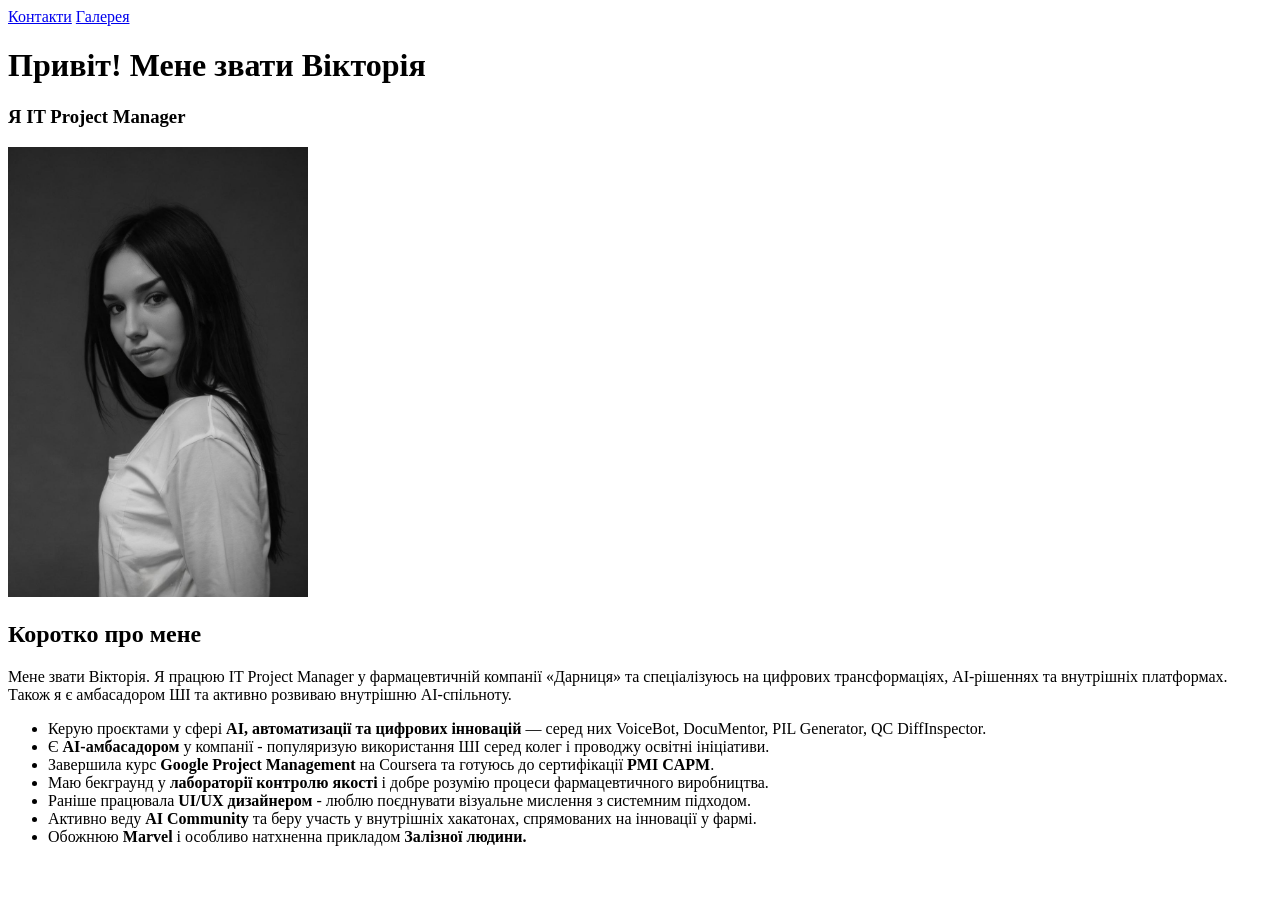
==== index.html @ 5c901499 "один комміт" ====
<!DOCTYPE html>
<html>
<head>
	<meta charset="utf-8">
	<meta name="viewport" content="width=device-width, initial-scale=1">
	<title>Головна сторінка про мене</title>
</head>
<body>
	<a href="pages/contacts.html">Контакти</a>
	<a href="pages/gallery.html">Галерея</a>
    <h1>Привіт! Мене звати Вікторія</h1>
    <h3>Я IT Project Manager</h3>
    <img src="photo/photo_2025-04-13_00-11-46.jpg" alt="Головне фото" width="300">
    <h2>Коротко про мене</h2>
    <p>Мене звати Вікторія. Я працюю IT Project Manager у фармацевтичній компанії «Дарниця» та спеціалізуюсь на цифрових трансформаціях, AI-рішеннях та внутрішніх платформах. Також я є амбасадором ШІ та активно розвиваю внутрішню AI-спільноту.</p>
    <ul>
    	<li>Керую проєктами у сфері <strong>AI, автоматизації та цифрових інновацій</strong> — серед них VoiceBot, DocuMentor, PIL Generator, QC DiffInspector.</li>
    	<li>Є <strong>AI-амбасадором</strong> у компанії - популяризую використання ШІ серед колег і проводжу освітні ініціативи.</li>
    	<li>Завершила курс <strong>Google Project Management</strong> на Coursera та готуюсь до сертифікації <strong>PMI CAPM</strong>.</li>
    	<li>Маю бекграунд у <strong>лабораторії контролю якості</strong> і добре розумію процеси фармацевтичного виробництва.</li>
    	<li>Раніше працювала <strong>UI/UX дизайнером</strong> - люблю поєднувати візуальне мислення з системним підходом.</li>
    	<li>Активно веду <strong>AI Community</strong> та беру участь у внутрішніх хакатонах, спрямованих на інновації у фармі.</li>
    	<li>Обожнюю <strong>Marvel</strong> і особливо натхненна прикладом <strong>Залізної людини.</strong></li>
    </ul>
</body>
</html>
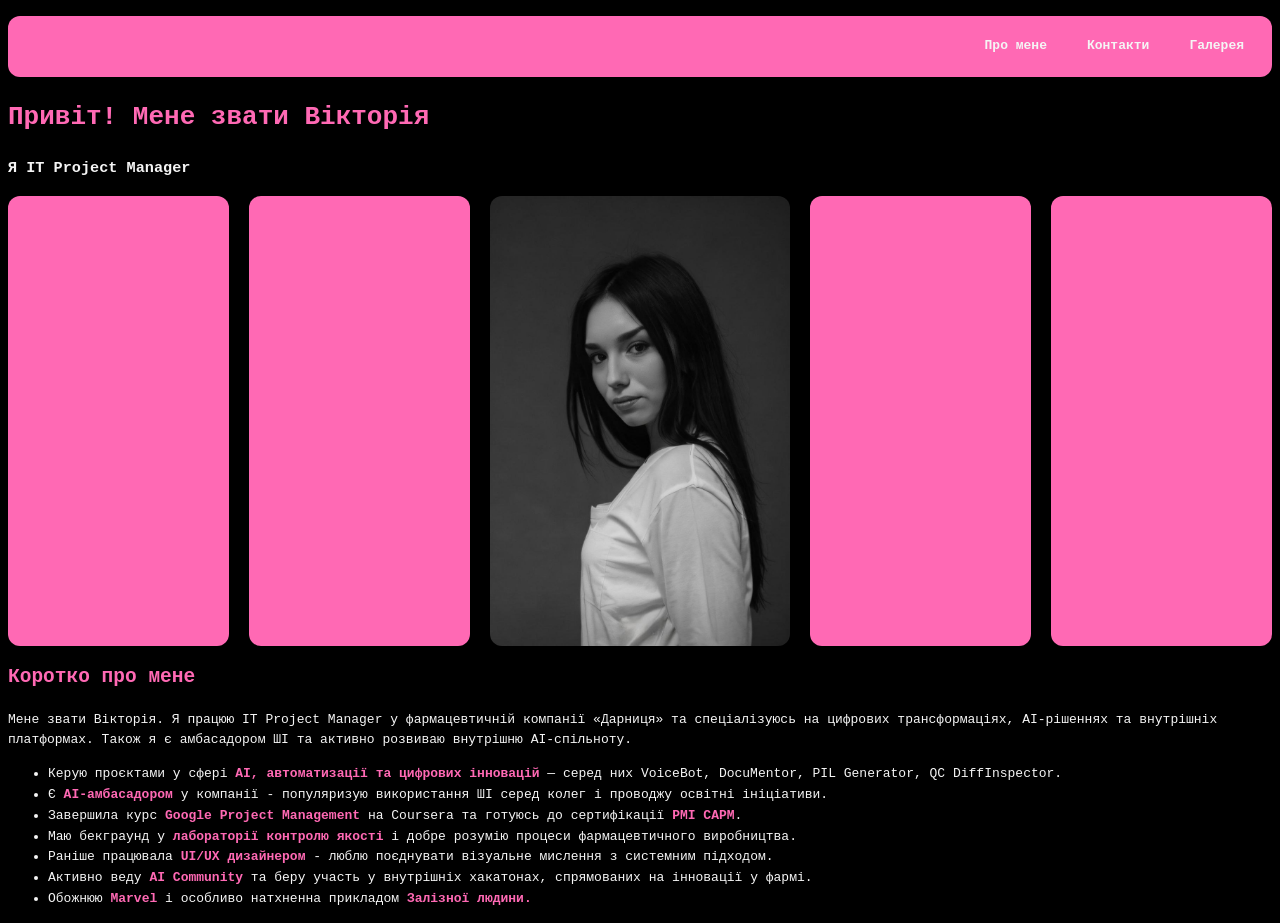
==== commit 4e5cd5b2: "new commit" ====
--- a/index.html
+++ b/index.html
@@ -4,16 +4,26 @@
 	<meta charset="utf-8">
 	<meta name="viewport" content="width=device-width, initial-scale=1">
 	<title>Головна сторінка про мене</title>
+    <link rel="stylesheet" type="text/css" href="style.css">
 </head>
 <body>
+<nav class="navigation">
+    <a href="index.html">Про мене</a>
 	<a href="pages/contacts.html">Контакти</a>
 	<a href="pages/gallery.html">Галерея</a>
-    <h1>Привіт! Мене звати Вікторія</h1>
-    <h3>Я IT Project Manager</h3>
-    <img src="photo/photo_2025-04-13_00-11-46.jpg" alt="Головне фото" width="300">
-    <h2>Коротко про мене</h2>
+</nav>
+    <h1 class="headings">Привіт! Мене звати Вікторія</h1>
+    <h3 class="uniqueh3">Я IT Project Manager</h3>
+    <div class="container">
+        <div class="rectangle"></div>
+        <div class="rectangle"></div>
+        <img class="mainimg" src="photo/photo_2025-04-13_00-11-46.jpg" alt="Головне фото" width="300">
+        <div class="rectangle"></div>
+        <div class="rectangle"></div>
+    </div>
+    <h2 class="headings">Коротко про мене</h2>
     <p>Мене звати Вікторія. Я працюю IT Project Manager у фармацевтичній компанії «Дарниця» та спеціалізуюсь на цифрових трансформаціях, AI-рішеннях та внутрішніх платформах. Також я є амбасадором ШІ та активно розвиваю внутрішню AI-спільноту.</p>
-    <ul>
+    <ul id="list">
     	<li>Керую проєктами у сфері <strong>AI, автоматизації та цифрових інновацій</strong> — серед них VoiceBot, DocuMentor, PIL Generator, QC DiffInspector.</li>
     	<li>Є <strong>AI-амбасадором</strong> у компанії - популяризую використання ШІ серед колег і проводжу освітні ініціативи.</li>
     	<li>Завершила курс <strong>Google Project Management</strong> на Coursera та готуюсь до сертифікації <strong>PMI CAPM</strong>.</li>
--- a/style.css
+++ b/style.css
@@ -0,0 +1,223 @@
+body  {
+    background-color: black;
+    font-family: monospace;
+    color: whitesmoke;
+    padding-top: 72px;
+    line-height: 1.6;
+}
+
+.headings {
+	color: hotpink;
+}
+
+.uniqueh3 {
+	font-family: monospace;
+	color: whitesmoke;
+}
+
+.container {
+    display: flex;
+    flex-direction: row;
+    justify-content: center;
+    align-items: center;
+    gap: 20px;
+}
+
+.rectangle {
+    width: 300px;
+    height: 450px;
+    background-color: hotpink;
+    border-radius: 12px;
+    box-shadow: 0 4px 10px rgba(0, 0, 0, 0.15);
+    transition: transform 0.3s ease;
+}
+
+.rectangle:hover {
+    transform: scale(1.05);
+}
+
+.mainimg {
+    border-radius: 12px;
+    box-shadow: 0 4px 10px rgba(0, 0, 0, 0.15);
+    transition: transform 0.3s ease;
+}
+
+.mainimg:hover {
+	transform: scale(1.05);
+}
+
+#list {
+	color: whitesmoke;
+}
+
+strong {
+	color: hotpink;
+}
+
+.navigation {
+    position: fixed;
+    top: 16px;
+    left: 8px;
+    right: 8px;
+    z-index: 1000;
+    display: flex;
+    gap: 16px;
+    justify-content: right;
+    align-items: center;
+    background-color: hotpink;
+    border-radius: 12px;
+    box-shadow: 0 4px 10px rgba(0,0,0,0.15);
+    padding: 12px 16px;
+}
+
+.navigation a {
+    text-decoration: none;
+    color: whitesmoke;
+    font-weight: 600;
+    padding: 8px 12px;
+    border-radius: 8px;
+    transition: background-color .2s ease, transform .2s ease;
+}
+
+.navigation a:hover {
+    background-color: rgba(255,255,255,0.5);
+    transform: translateY(-1px);
+}
+
+.socials {
+	text-decoration: none;
+    color: hotpink;
+}
+
+.contact-container {
+  display: flex;
+  font-size: 14px;
+  justify-content: space-between;
+  align-items: flex-start;
+  gap: 40px;
+  margin: 40px;
+}
+
+.contact-info {
+  flex: 1;
+}
+
+.contact-form {
+  flex: 1;
+  background-color: hotpink;
+  border-radius: 12px;
+  box-shadow: 0 4px 10px rgba(0,0,0,0.15);
+  padding: 20px 25px;
+}
+
+label {
+  font-weight: bold;
+  margin-top: 16px;
+}
+
+input,
+textarea {
+  width: 100%;
+  padding: 2px;
+  border-radius: 6px;
+  border: none;
+}
+
+button {
+  margin-top: 16px;
+  padding: 10px 16px;
+  background-color: whitesmoke;
+  color: black;
+  border: none;
+  border-radius: 8px;
+  font-weight: bold;
+  cursor: pointer;
+  transition: background-color 0.2s ease;
+}
+
+button:hover {
+  background-color: #ffe3ec;
+}
+
+.formh3 {
+  color: whitesmoke;
+}
+
+#formstr {
+  color: whitesmoke;
+}
+
+#pink {
+  color: hotpink;
+  width: 70%;
+  margin: 0 auto;
+  margin-top: 25px;
+  text-align: center;
+  line-height: 1.6;
+}
+
+#pink a {
+  color: whitesmoke;
+  font-weight: bold;
+  text-decoration: none;
+}
+
+.gallery-block {
+  display: flex;
+  align-items: center;
+  justify-content: space-between;
+  gap: 30px;
+  margin: 60px auto;
+  width: 90%;
+  max-width: 1200px;
+}
+
+.gallery-block.left .text-side {
+  order: 1;
+}
+.gallery-block.left .photo-side {
+  order: 2;
+}
+.gallery-block.right .text-side {
+  order: 2;
+  text-align: right;
+}
+.gallery-block.right .photo-side {
+  order: 1;
+}
+
+.text-side {
+  flex: 1;
+  font-size: 14px;
+  line-height: 1.6;
+}
+
+.photo-side {
+  flex: 1.5;
+  display: flex;
+  flex-wrap: wrap;
+  gap: 10px;
+  justify-content: center;
+}
+
+.photo-side img {
+  width: 45%;
+  height: auto;
+  border-radius: 12px;
+  box-shadow: 0 4px 10px rgba(0,0,0,0.15);
+  padding: 6px;
+  transition: transform 0.3s ease;
+}
+
+.photo-side img:hover {
+  transform: scale(1.05);
+}
+
+.divider {
+  border: none;
+  height: 2px;
+  width: 60%;
+  margin: 60px auto;
+  background: linear-gradient(to right, transparent, hotpink, transparent);
+  border-radius: 100%;
+}
